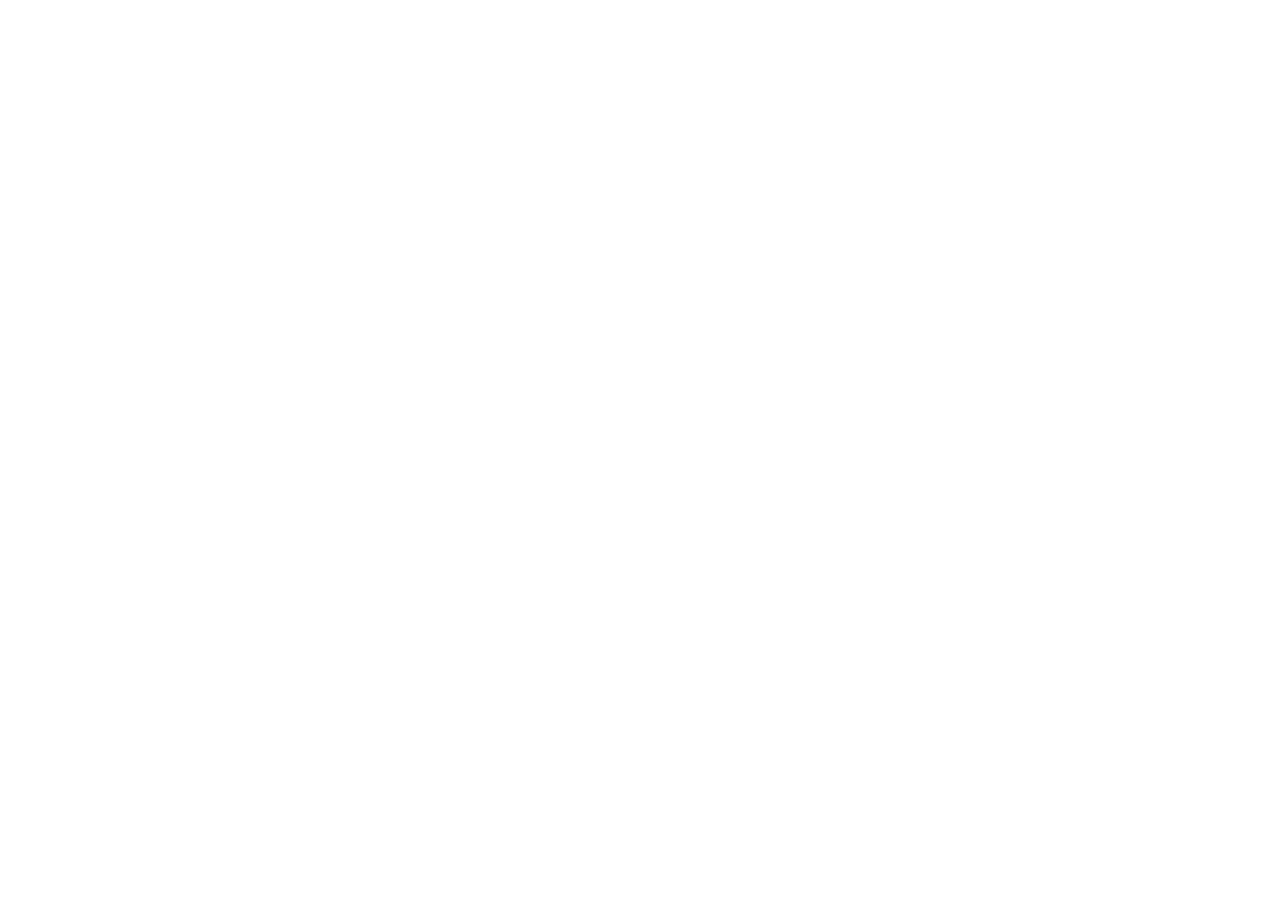
==== sample.html @ 2f771cd4 "sample.htmlを追加" ====
<!DOCTYPE html>
<html>
    <head>
        <meta charset="UTF-8">
        <title>名城大学情報工学部 非公式HP</title>
        <meta name="description" content="ページの概要">
        <meta name="viewport" content="width=device-width">
        <script src="js/toggle-menu.js"></script>
        <link href="css/common.css" rel="stylesheet">
    </head>
    <body>

    </body>

</html>
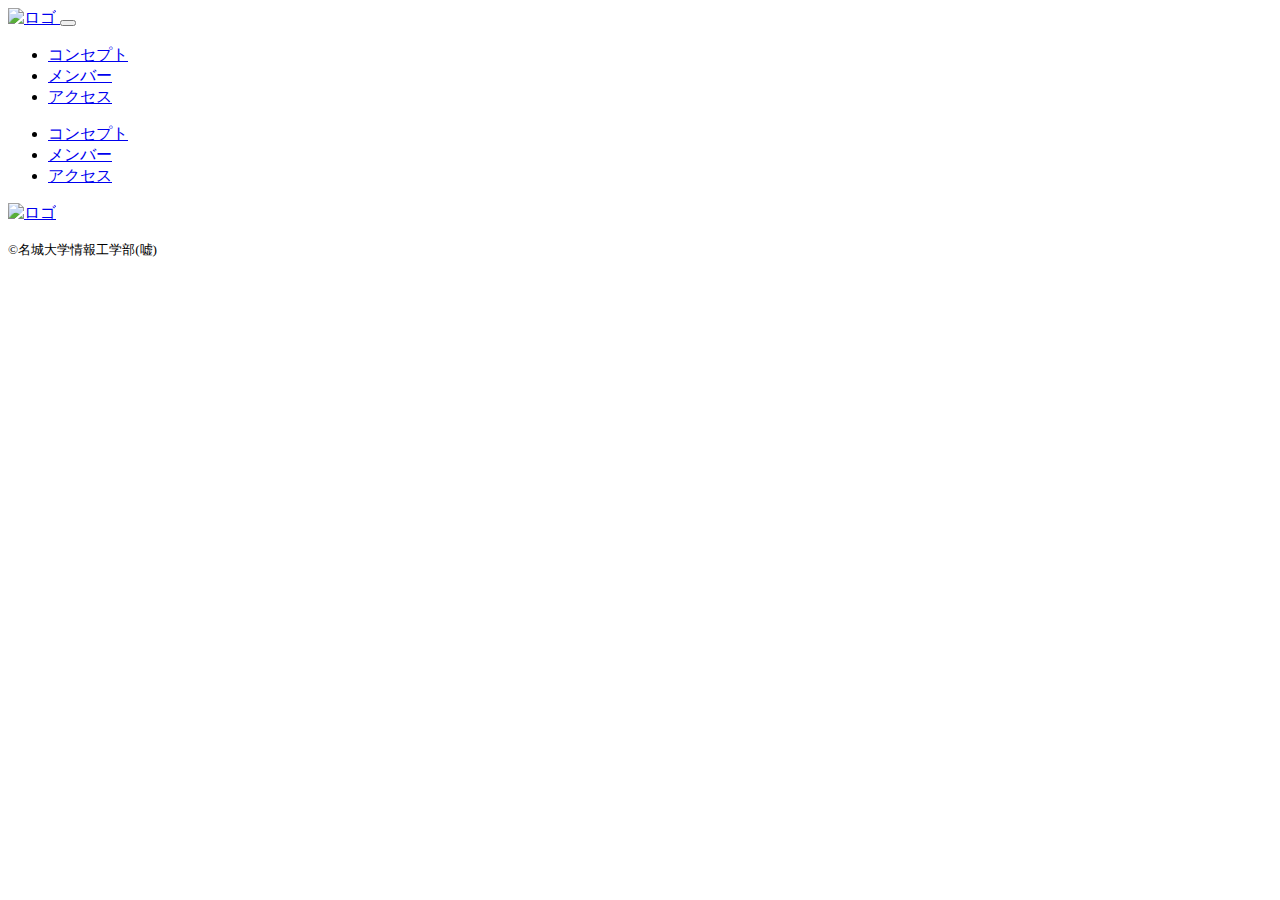
==== commit fccfc4db: "色々追加" ====
--- a/sample.html
+++ b/sample.html
@@ -7,9 +7,45 @@
         <meta name="viewport" content="width=device-width">
         <script src="js/toggle-menu.js"></script>
         <link href="css/common.css" rel="stylesheet">
+        <link rel="preconnect"
+href="https://fonts.googleapis.com">
     </head>
     <body>
-
+        <!--header ここから-->
+        <header class="header">
+            <div class="header-inner">
+                <a class="header-logo" href="index.html">
+                    <img src="images/common/logo.png" alt="ロゴ">
+                </a>
+                <button class="toggle-menu-button"></button>
+                <div class="header-site-menu">
+                    <nav class="site-menu">
+                        <ul>
+                            <li><a href="concept.html">コンセプト</a></li>
+                            <li><a href="members.html">メンバー</a></li>
+                            <li><a href="access.html">アクセス</a></li>
+                        </ul>
+                    </nav>
+                </div>
+            </div>
+        </header>
+        <!--header ここまで-->
+        <main class="main"></main>
+        <footer class="footer">
+            <div class="header-site-menu">
+                <nav class="site-menu">
+                    <ul>
+                        <li><a href="concept.html">コンセプト</a></li>
+                        <li><a href="members.html">メンバー</a></li>
+                        <li><a href="access.html">アクセス</a></li>
+                    </ul>
+                </nav>
+                <a class="footer-logo" href="index.html">
+                    <img src="images/common/logo-footer.png" alt="ロゴ">
+                </a>
+                <p class="copyright"><small>&copy;名城大学情報工学部(嘘)</small></p>
+            </div>
+        </footer>
     </body>
 
 </html>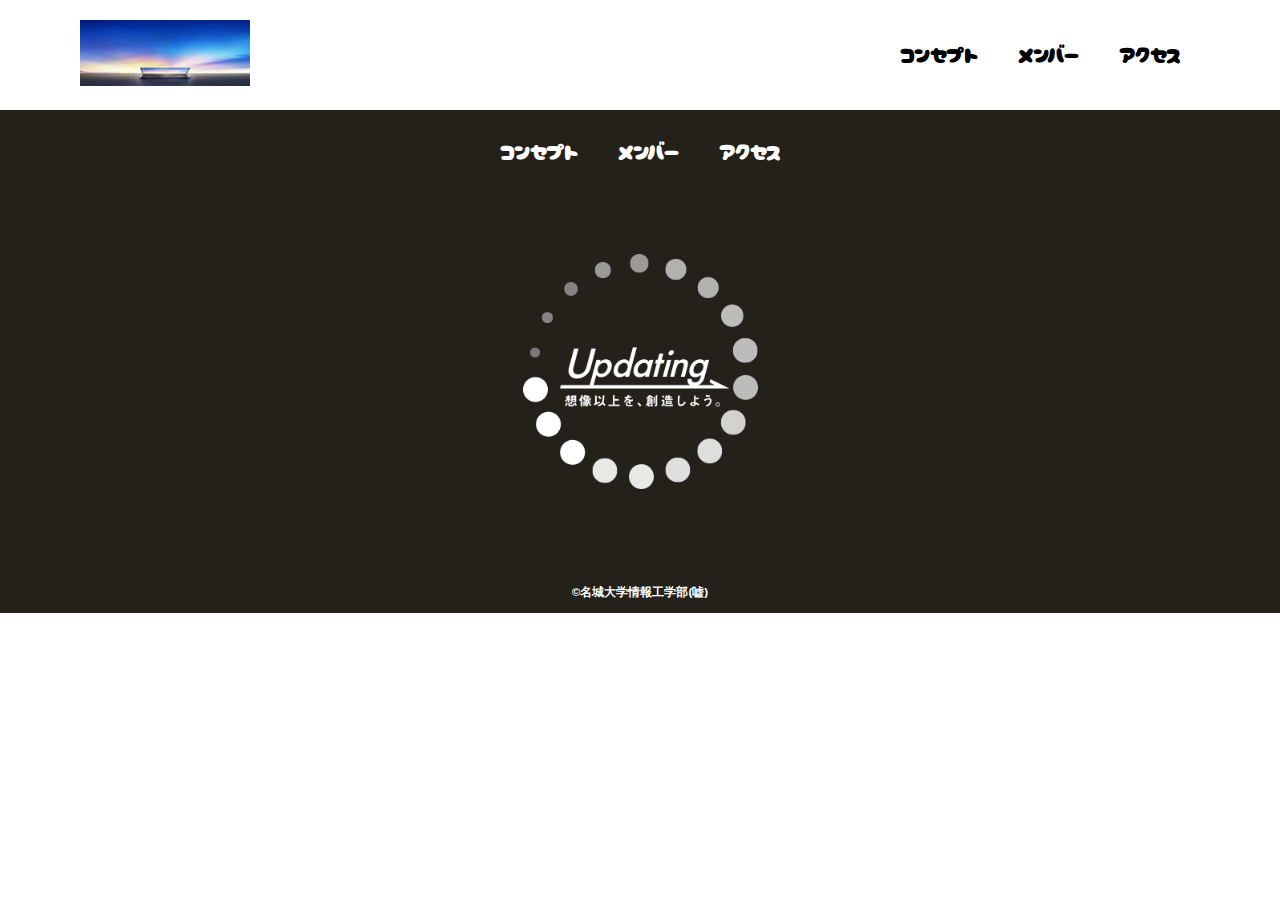
==== commit 7246b20a: "変更" ====
--- a/sample.html
+++ b/sample.html
@@ -2,16 +2,16 @@
 <html>
     <head>
         <meta charset="UTF-8">
-        <title>名城大学情報工学部 非公式HP</title>
+        <title>名城大学情報工学部非公式HP</title>
         <meta name="description" content="ページの概要">
         <meta name="viewport" content="width=device-width">
         <script src="js/toggle-menu.js"></script>
         <link href="css/common.css" rel="stylesheet">
-        <link rel="preconnect"
-href="https://fonts.googleapis.com">
+        <link rel="preconnect" href="https://fonts.googleapis.com">
+        <link rel="preconnect" href="https://fonts.gstatic.com" crossorigin>
+        <link href="https://fonts.googleapis.com/css2?family=Cherry+Bomb+One&display=swap" rel="stylesheet">
     </head>
     <body>
-        <!--header ここから-->
         <header class="header">
             <div class="header-inner">
                 <a class="header-logo" href="index.html">
@@ -29,23 +29,19 @@
                 </div>
             </div>
         </header>
-        <!--header ここまで-->
         <main class="main"></main>
         <footer class="footer">
-            <div class="header-site-menu">
-                <nav class="site-menu">
-                    <ul>
-                        <li><a href="concept.html">コンセプト</a></li>
-                        <li><a href="members.html">メンバー</a></li>
-                        <li><a href="access.html">アクセス</a></li>
-                    </ul>
-                </nav>
-                <a class="footer-logo" href="index.html">
-                    <img src="images/common/logo-footer.png" alt="ロゴ">
-                </a>
-                <p class="copyright"><small>&copy;名城大学情報工学部(嘘)</small></p>
-            </div>
+            <nav class="site-menu">
+                <ul>
+                    <li><a href="concept.html">コンセプト</a></li>
+                    <li><a href="members.html">メンバー</a></li>
+                    <li><a href="access.html">アクセス</a></li>
+                </ul>
+            </nav>
+            <a class="footer-logo" href="index.html">
+                <img src="images/common/logo_footer.png" alt="ロゴ">
+            </a>
+            <p class="copyright"><small>&copy;名城大学情報工学部(嘘)</small></p>
         </footer>
     </body>
-
 </html>--- a/css/common.css
+++ b/css/common.css
@@ -0,0 +1,86 @@
+@charset "utf-8";
+
+*,
+::before,
+::after {
+    padding: 0;
+    margin: 0;
+    box-sizing: border-box;
+}
+
+ul, ol {
+    list-style: none;
+}
+
+a {
+    color: inherit;
+    text-decoration: none;
+}
+
+body {
+    font-family: sans-serif;
+    font-size: 16pt;
+    color: #000000;
+    line-height: 1;
+    background-color: #ffffff;
+}
+
+img {
+    max-width: 100%;
+}
+
+.header-inner {
+    max-width: 1200px;
+    height: 110px;
+    margin-left: auto;
+    margin-right: auto;
+    padding-left: 40px;
+    padding-right: 40px;
+    display: flex;
+    justify-content: space-between;
+    align-items: center;
+}
+
+.toggle-menu-button {
+    display: none;
+}
+
+.header-logo {
+    display: block;
+    width: 170px;
+}
+
+.site-menu ul {
+    display: flex;
+}
+
+.site-menu ul li {
+    margin-left: 20px;
+    margin-right: 20px;
+}
+
+.site-menu ul li a {
+    font-family: 'Cherry Bomb One', cursive;
+}
+
+.footer {
+    color: #ffffff;
+    background-color: #24211b;
+    padding-top: 30px;
+    padding-bottom: 15px;
+    display: flex;
+    flex-direction: column;
+    align-items: center;
+}
+
+.footer-logo {
+    display: block;
+    width: 235px;
+    margin-top: 90px;
+}
+
+.copyright {
+    font-size: 14px;
+    font-weight: bold;
+    margin-top: 90px;
+}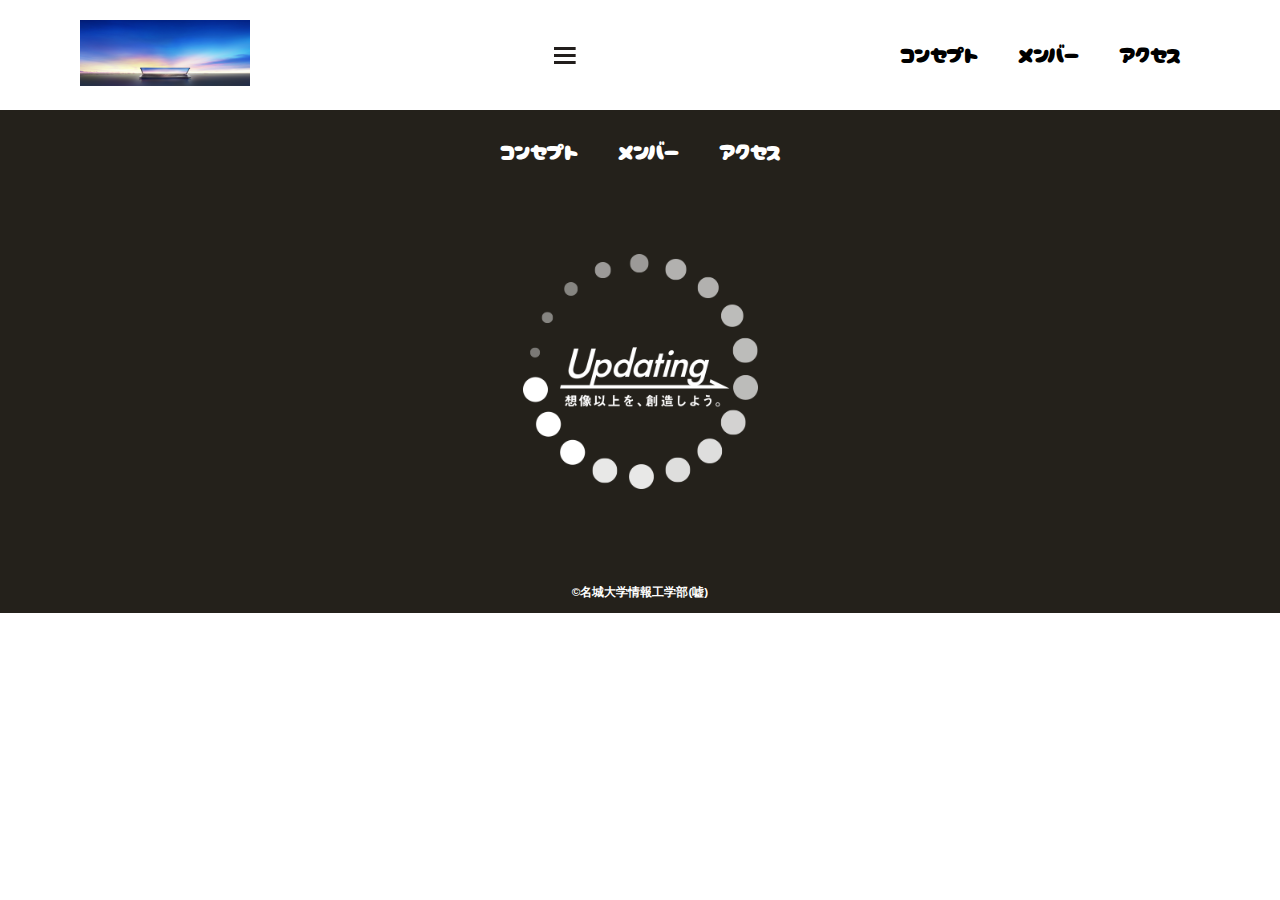
==== commit 93a193ca: "さまざまな変更と追加" ====
--- a/sample.html
+++ b/sample.html
@@ -5,7 +5,8 @@
         <title>名城大学情報工学部非公式HP</title>
         <meta name="description" content="ページの概要">
         <meta name="viewport" content="width=device-width">
-        <script src="js/toggle-menu.js"></script>
+        <script src="https://ajax.googleapis.com/ajax/libs/jquery/1.11.0/jquery.min.js"></script>
+        <script src="js/script.js"></script>
         <link href="css/common.css" rel="stylesheet">
         <link rel="preconnect" href="https://fonts.googleapis.com">
         <link rel="preconnect" href="https://fonts.gstatic.com" crossorigin>
--- a/css/common.css
+++ b/css/common.css
@@ -42,7 +42,17 @@
 }
 
 .toggle-menu-button {
-    display: none;
+    display: block;
+    width: 44px;
+    height: 34px;
+    background-image: url(../images/common/icon-menu.png);
+    background-size: 50%;
+    background-position: center;
+    background-repeat: no-repeat;
+    background-color: transparent;
+    border: none;
+    border-radius: 0;
+    outline: none;
 }
 
 .header-logo {
@@ -61,6 +71,67 @@
 
 .site-menu ul li a {
     font-family: 'Cherry Bomb One', cursive;
+}
+
+@media (max-width: 800px){
+    .site-menu ul {
+        display: block;
+        text-align: center;
+    }
+
+    .site-menu li{
+        margin-top: 20px;
+    }
+
+    .header{
+        position: fixed;
+        top: 0;
+        left: 0;
+        right: 0;
+        background-color: #ffffff;
+        height: 50px;
+        z-index: 10;
+        box-shadow: 0 3px 6px rgba(0, 0, 0, 0.1);
+    }
+
+    .header-inner{
+        padding-left: 20px;
+        padding-right: 20px;
+        height: 100%;
+        position: relative;
+    }
+
+    .header-logo{
+        width: 100px;
+    }
+
+    .header-site-menu{
+        position: absolute;
+        top: 100%;
+        left: 0;
+        right: 0;
+        color: #ffffff;
+        background-color: #736e62;
+        padding-top: 30px;
+        padding-bottom: 50px;
+        display: none;
+    }
+
+    .header-site-menu.is-show {
+        display: block;
+    }
+
+    .main{
+        padding-top: 50px;
+    }
+
+    .footer-logo{
+        margin-top: 60px;
+    }
+
+    .copyright{
+        margin-top: 50px;
+    }
 }
 
 .footer {
